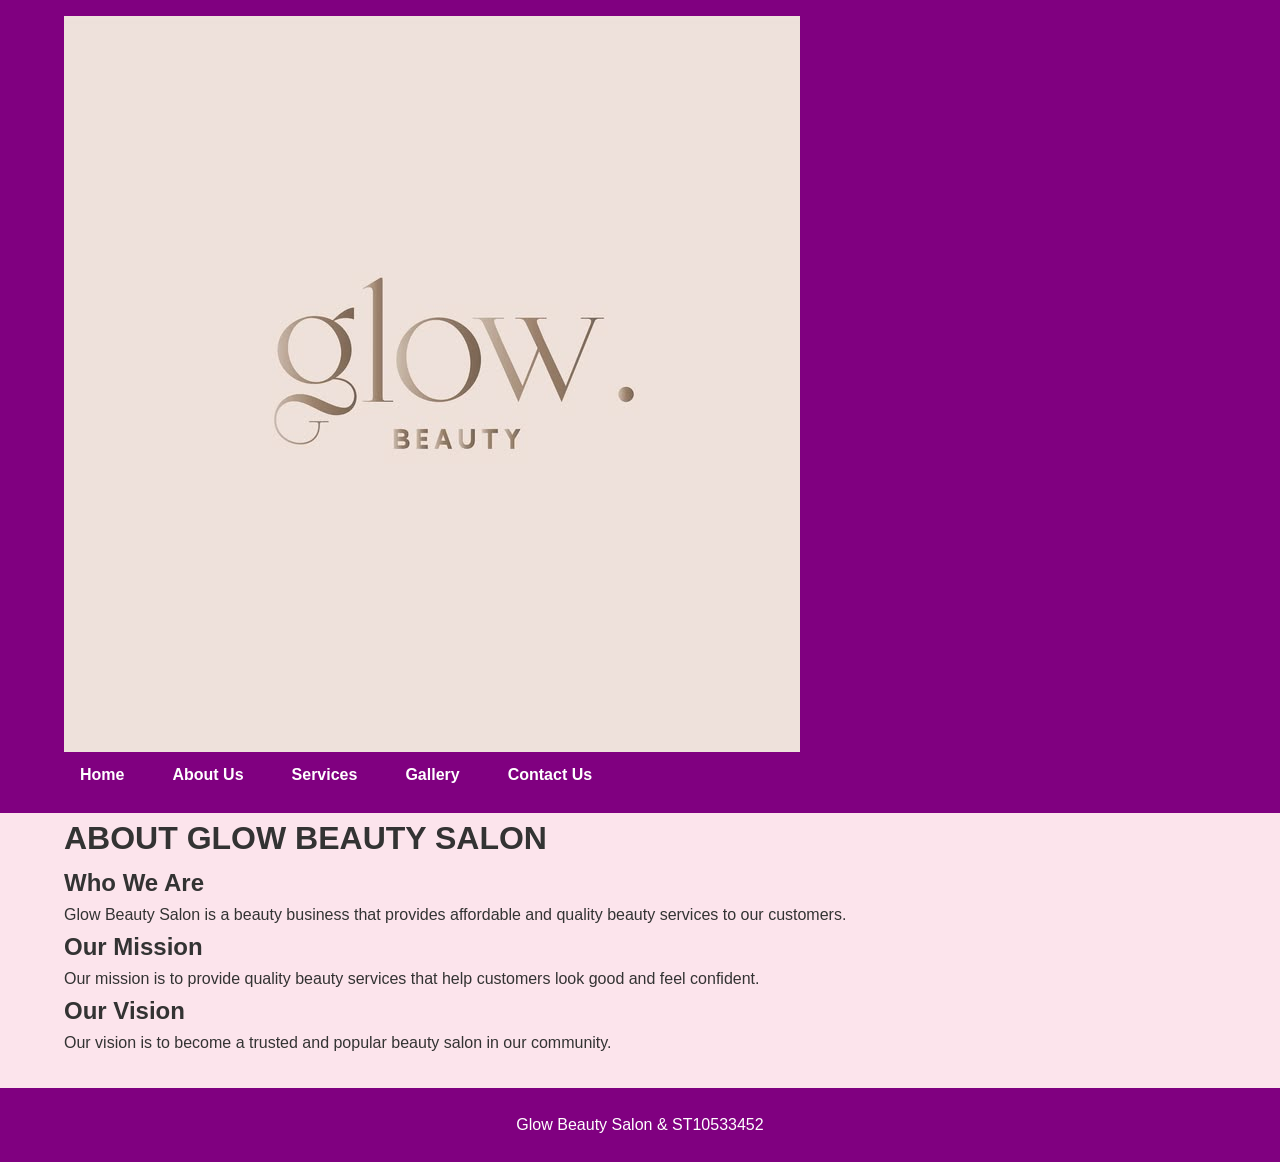
==== About Us.HTML @ 95c76f90 "Complete part 2 CSS styling and responsive design" ====
<!DOCTYPE html>
<html lang="en">
<head>
    <meta charset="UTF-8">
   <meta name="viewport" content="width=device-width, initial-scale=1.0">

    <title>Glow Beauty Salon - About Us</title>
    <link rel="stylesheet" href="CSS/style.css"

</head>

<body>

<header>

    <img src="IMAGES/SALON LOGO.jpg" alt="Glow Beauty Salon Logo">

    <nav>
        <a href="Home.HTML">Home</a>
        <a href="About Us.HTML">About Us</a>
        <a href="Services.HTML">Services</a>
        <a href="Gallery.HTML">Gallery</a>
        <a href="Contact.HTML">Contact Us</a>
    </nav>

</header>

<main>

    <h1>ABOUT GLOW BEAUTY SALON</h1>

    <h2>Who We Are</h2>

    <p>
        Glow Beauty Salon is a beauty business
        that provides affordable and quality
        beauty services to our customers.
    </p>

    <h2>Our Mission</h2>

    <p>
        Our mission is to provide quality beauty
        services that help customers look good
        and feel confident.
    </p>

    <h2>Our Vision</h2>

    <p>
        Our vision is to become a trusted and
        popular beauty salon in our community.
    </p>

</main>

<footer>
</P> Glow Beauty Salon & ST10533452</p> 
</footer>

</body>

</html>
---- CSS/style.css ----
/* =====================================
   GLOW BEAUTY SALON
   PART 2 - CSS STYLING
   ===================================== */

/* CSS RESET */

* {
    margin: 0;
    padding: 0;
    box-sizing: border-box;
}

/* BASE STYLE */

body {
    font-family: Arial, sans-serif;
    font-size: 1rem;
    line-height: 1.6;
    color: #333;
    background-color: #fce4ec;
}

/* HEADER */

header {
    background-color: #800080;
    padding: 1rem 5%;
    display: flex;
    justify-content: space-between;
    align-items: center;
    flex-wrap: wrap;
}

/* LOGO */

.logo {
    width: 150px;
    height: auto;
}

/* NAVIGATION */

nav {
    display: flex;
    gap: 1rem;
    flex-wrap: wrap;
}

nav a {
    color: white;
    text-decoration: none;
    font-weight: bold;
    padding: 0.6rem 1rem;
    border-radius: 5px;
}

/* HOVER */

nav a:hover {
    background-color: hotpink;
    color: white;
}

/* FOCUS */

nav a:focus {
    outline: 2px solid white;
}

/* ACTIVE */

nav a:active {
    background-color: #ff69b4;
}

/* MAIN */

main {
    width: 90%;
    max-width: 1200px;
    margin: 0 auto;
}

/* HERO SECTION */

.hero {
    text-align: center;
    padding: 5rem 1rem;
    background-color: #f8bbd0;
    margin-top: 1rem;
    border-radius: 10px;
    box-shadow: 0 4px 10px rgba(0, 0, 0, 0.2);
}

.hero h1 {
    font-size: 2.5rem;
    font-weight: bold;
    letter-spacing: 2px;
    color: #800080;
}

.hero h2 {
    font-size: 1.5rem;
    color: hotpink;
    margin: 1rem 0;
}

.hero p {
    max-width: 700px;
    margin: 0 auto 1.5rem;
}

/* BUTTON */

.button {
    display: inline-block;
    background-color: #800080;
    color: white;
    text-decoration: none;
    padding: 0.8rem 1.5rem;
    border-radius: 5px;
    font-weight: bold;
}

.button:hover {
    background-color: hotpink;
}

/* PAGE TITLE */

.page-title {
    text-align: center;
    padding: 3rem 1rem;
}

.page-title h1 {
    color: #800080;
    font-size: 2.5rem;
    letter-spacing: 2px;
}

.page-title p {
    color: hotpink;
    font-size: 1.2rem;
}

/* WELCOME */

.welcome {
    text-align: center;
    padding: 3rem 1rem;
}

.welcome h2 {
    color: #800080;
    font-size: 2rem;
    margin-bottom: 1rem;
}

/* HOME CARDS */

.home-cards {
    display: grid;
    grid-template-columns: repeat(3, 1fr);
    gap: 1.5rem;
    margin-top: 2rem;
}

.card {
    background-color: white;
    padding: 2rem;
    border: 2px solid #f48fb1;
    border-radius: 10px;
    box-shadow: 0 4px 8px rgba(0, 0, 0, 0.15);
}

.card:hover {
    transform: translateY(-5px);
}

.card h3 {
    color: #800080;
    margin-bottom: 0.5rem;
}

/* CONTENT */

.content {
    background-color: white;
    padding: 2rem;
    margin-bottom: 2rem;
    border-radius: 10px;
    box-shadow: 0 4px 8px rgba(0, 0, 0, 0.15);
}

.content h2 {
    color: #800080;
    margin-bottom: 0.5rem;
}

.content p {
    margin-bottom: 1.5rem;
}

/* SERVICES */

.services {
    display: grid;
    grid-template-columns: repeat(2, 1fr);
    gap: 2rem;
    margin-bottom: 3rem;
}

.service-card {
    background-color: white;
    padding: 1.5rem;
    text-align: center;
    border-radius: 10px;
    border: 2px solid #f48fb1;
    box-shadow: 0 4px 8px rgba(0, 0, 0, 0.15);
}

.service-card:hover {
    transform: translateY(-5px);
}

.service-card img {
    width: 100%;
    max-width: 400px;
    height: 250px;
    object-fit: cover;
    border-radius: 8px;
}

.service-card h2 {
    color: #800080;
    margin: 1rem 0 0.5rem;
}

/* GALLERY */

.gallery {
    display: grid;
    grid-template-columns: repeat(2, 1fr);
    gap: 2rem;
    margin-bottom: 3rem;
}

.gallery-item {
    background-color: white;
    padding: 1.5rem;
    text-align: center;
    border-radius: 10px;
    border: 2px solid #f48fb1;
    box-shadow: 0 4px 8px rgba(0, 0, 0, 0.15);
}

.gallery-item h2 {
    color: #800080;
    margin-bottom: 1rem;
}

.gallery-item img {
    width: 100%;
    height: auto;
    max-width: 500px;
    border-radius: 8px;
    border: 3px solid #f48fb1;
}

.gallery-item img:hover {
    transform: scale(1.03);
}

/* CONTACT */

.contact {
    background-color: white;
    padding: 2rem;
    margin-bottom: 3rem;
    border-radius: 10px;
    box-shadow: 0 4px 8px rgba(0, 0, 0, 0.15);
}

.contact h2 {
    color: #800080;
    margin-bottom: 1rem;
}

.contact p {
    margin-bottom: 0.8rem;
}

/* FORM */

form {
    display: flex;
    flex-direction: column;
    gap: 0.5rem;
    max-width: 600px;
}

input,
textarea {
    width: 100%;
    padding: 0.8rem;
    border: 1px solid #ccc;
    border-radius: 5px;
    font-size: 1rem;
}

input:focus,
textarea:focus {
    outline: 2px solid hotpink;
}

button {
    background-color: #800080;
    color: white;
    border: none;
    padding: 0.8rem;
    border-radius: 5px;
    font-size: 1rem;
    cursor: pointer;
    margin-top: 1rem;
}

button:hover {
    background-color: hotpink;
}

button:active {
    background-color: #ff1493;
}

/* FOOTER */

footer {
    background-color: #800080;
    color: white;
    text-align: center;
    padding: 1.5rem;
    margin-top: 2rem;
}

/* =====================================
   RESPONSIVE DESIGN
   TABLET
   ===================================== */

@media (max-width: 768px) {

    header {
        flex-direction: column;
        gap: 1rem;
    }

    nav {
        justify-content: center;
    }

    .home-cards {
        grid-template-columns: 1fr 1fr;
    }

    .services {
        grid-template-columns: 1fr;
    }

    .gallery {
        grid-template-columns: 1fr;
    }

    .hero h1 {
        font-size: 2rem;
    }

}

/* =====================================
   RESPONSIVE DESIGN
   MOBILE
   ===================================== */

@media (max-width: 480px) {

    body {
        font-size: 0.95rem;
    }

    header {
        padding: 1rem;
    }

    .logo {
        width: 120px;
    }

    nav {
        flex-direction: column;
        width: 100%;
        text-align: center;
    }

    nav a {
        width: 100%;
    }

    .hero {
        padding: 3rem 1rem;
    }

    .hero h1 {
        font-size: 1.8rem;
    }

    .hero h2 {
        font-size: 1.2rem;
    }

    .home-cards {
        grid-template-columns: 1fr;
    }

    .page-title h1 {
        font-size: 2rem;
    }

    .service-card img {
        height: auto;
    }

    .content,
    .contact {
        padding: 1rem;
    }

}
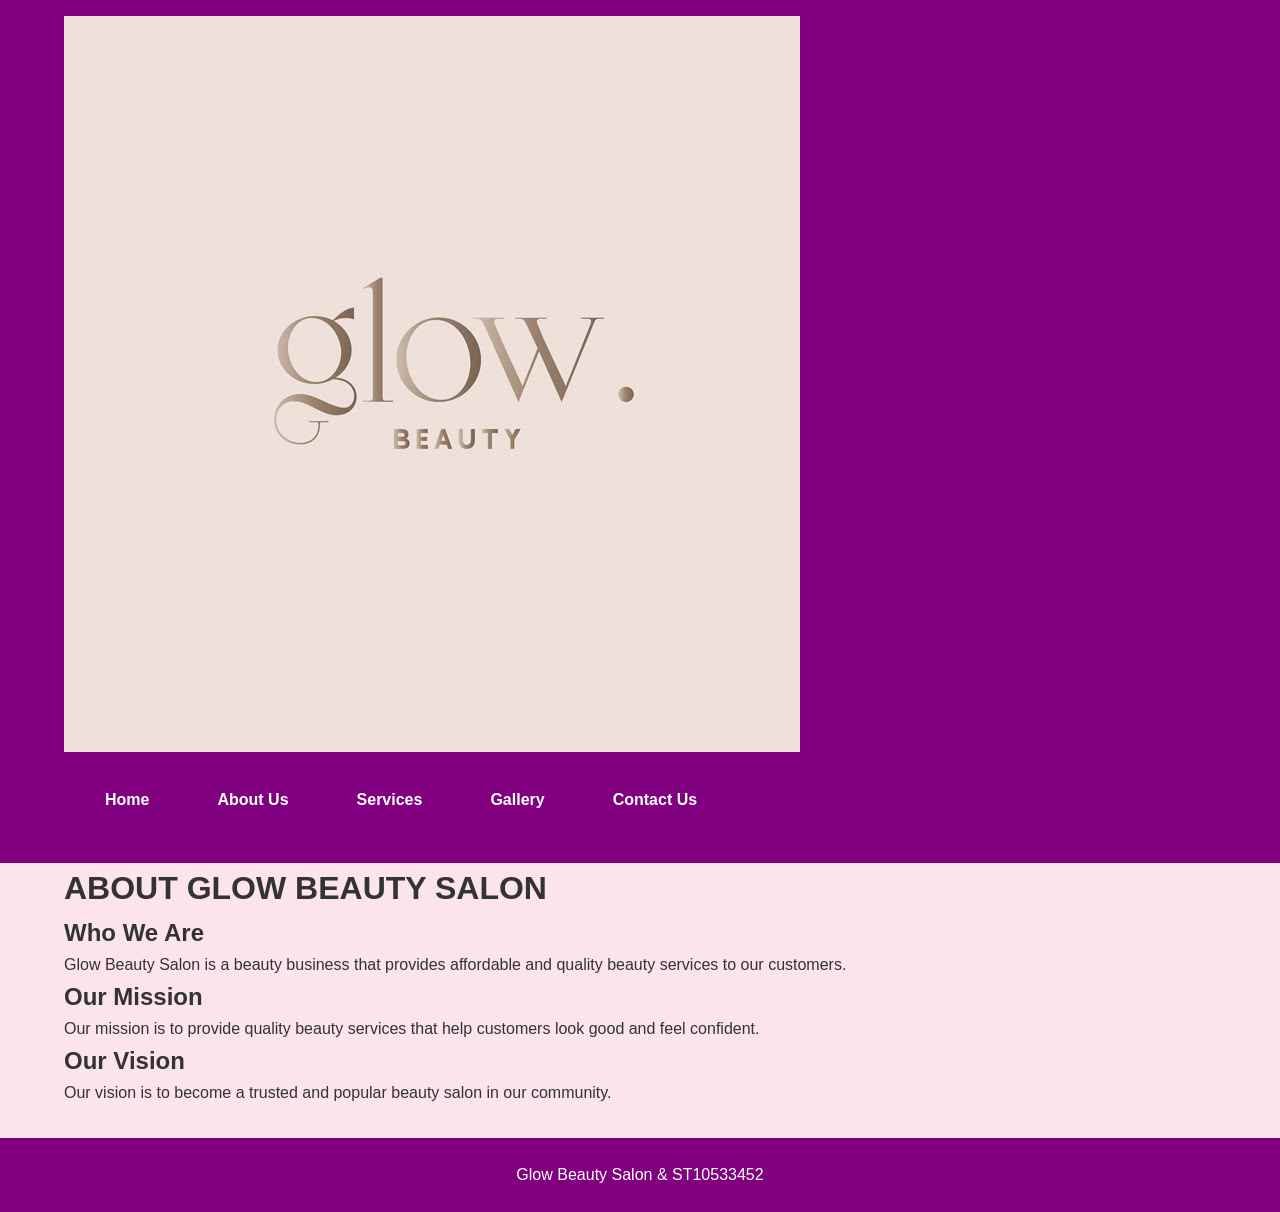
==== commit 473b73f0: "Completed POE Website improvements" ====
--- a/About Us.HTML
+++ b/About Us.HTML
@@ -5,6 +5,10 @@
    <meta name="viewport" content="width=device-width, initial-scale=1.0">
 
     <title>Glow Beauty Salon - About Us</title>
+    <meta name="description" content="Learn more about Glow Beauty Salon, our story, our passion for beauty and our commitment to excellent customer service.">
+<meta name="keywords" content="about Glow Beauty Salon, beauty salon, beauty treatments">
+<meta name="author" content="Glow Beauty Salon">
+
     <link rel="stylesheet" href="CSS/style.css"
 
 </head>
@@ -20,7 +24,7 @@
         <a href="About Us.HTML">About Us</a>
         <a href="Services.HTML">Services</a>
         <a href="Gallery.HTML">Gallery</a>
-        <a href="Contact.HTML">Contact Us</a>
+        <a href="Contact Us.HTML">Contact Us</a>
     </nav>
 
 </header>
--- a/CSS/style.css
+++ b/CSS/style.css
@@ -437,3 +437,306 @@
     }
 
 }
+/* Interactive Gallery Lightbox */
+
+.lightbox {
+    display: none;
+    position: fixed;
+    z-index: 1000;
+    top: 0;
+    left: 0;
+    width: 100%;
+    height: 100%;
+    background-color: rgba(0, 0, 0, 0.9);
+    text-align: center;
+    padding-top: 50px;
+    box-sizing: border-box;
+}
+
+.lightbox img {
+    max-width: 85%;
+    max-height: 75vh;
+    object-fit: contain;
+    margin: auto;
+}
+
+.close-lightbox {
+    position: absolute;
+    top: 15px;
+    right: 30px;
+    color: white;
+    font-size: 40px;
+    cursor: pointer;
+}
+
+#lightboxCaption {
+    color: white;
+    font-size: 18px;
+    margin-top: 15px;
+}
+
+/* Image Lightbox */
+
+.lightbox {
+    display: none;
+    position: fixed;
+    z-index: 1000;
+    top: 0;
+    left: 0;
+    width: 100%;
+    height: 100%;
+    background-color: rgba(0, 0, 0, 0.9);
+    justify-content: center;
+    align-items: center;
+    flex-direction: column;
+}
+
+.lightbox img {
+    max-width: 80%;
+    max-height: 75vh;
+    object-fit: contain;
+}
+
+.close-lightbox {
+    position: absolute;
+    top: 20px;
+    right: 35px;
+    color: white;
+    font-size: 40px;
+    cursor: pointer;
+}
+
+#lightboxCaption {
+    color: white;
+    font-size: 20px;
+    margin-top: 15px;
+}
+.home-button {
+display: inline-block;
+background-color: purple;
+color: white;
+padding: 12px 20px;
+text-decoration: none;
+border-radius: 5px;
+margin-top: 15px;
+}
+
+.home-button:hover {
+background-color: #d98bd9;
+}
+nav {
+background-color: purple;
+padding: 15px;
+text-align: center;
+}
+
+nav a {
+color: white;
+text-decoration: none;
+margin: 10px;
+font-size: 16px;
+font-weight: bold;
+}
+
+nav a:hover {
+color: pink;
+text-decoration: underline;
+}
+/* Enquiry Form Design */
+
+#enquiryForm {
+max-width: 700px;
+margin: 30px auto;
+padding: 30px;
+background-color: #ffffff;
+border-radius: 15px;
+box-shadow: 0 4px 15px rgba(0, 0, 0, 0.15);
+}
+
+#enquiryForm label {
+display: block;
+margin-top: 15px;
+margin-bottom: 8px;
+font-weight: bold;
+color: purple;
+}
+
+#enquiryForm input,
+#enquiryForm select,
+#enquiryForm textarea {
+width: 100%;
+padding: 12px;
+margin-bottom: 10px;
+border: 1px solid #d8b4e2;
+border-radius: 8px;
+box-sizing: border-box;
+font-size: 16px;
+}
+
+#enquiryForm input:focus,
+#enquiryForm select:focus,
+#enquiryForm textarea:focus {
+outline: none;
+border-color: purple;
+box-shadow: 0 0 5px #d8b4e2;
+}
+
+#enquiryForm button {
+background-color: purple;
+color: white;
+padding: 12px 25px;
+border: none;
+border-radius: 8px;
+cursor: pointer;
+font-size: 16px;
+margin-top: 15px;
+}
+
+#enquiryForm button:hover {
+background-color: #d98bd9;
+}
+
+#response {
+color: darkgreen;
+font-weight: bold;
+margin-top: 20px;
+}
+.whatsapp-button {
+display: inline-block;
+background-color: #25D366;
+color: white;
+padding: 12px 20px;
+text-decoration: none;
+border-radius: 8px;
+margin: 10px;
+font-weight: bold;
+}
+
+.whatsapp-button:hover {
+background-color: #128C7E;
+}
+/* Customer Reviews Section */
+#reviews {
+text-align: center;
+padding: 30px;
+background-color: #fce4ec;
+margin-top: 20px;
+}
+
+#reviews h2 {
+color: #800080;
+}
+
+.review {
+background-color: white;
+padding: 15px;
+margin: 15px auto;
+max-width: 500px;
+border-radius: 10px;
+box-shadow: 0 2px 5px #cccccc;
+}
+
+.review p {
+color: #555555;
+}
+
+.review p:first-of-type {
+color: #ff1493;
+font-size: 20px;
+}
+/* Leave a Review Button */
+.leave-review {
+text-align: center;
+padding: 20px;
+}
+
+.review-button {
+display: inline-block;
+background-color: purple;
+color: white;
+padding: 12px 25px;
+text-decoration: none;
+border-radius: 8px;
+font-weight: bold;
+}
+
+.review-button:hover {
+background-color: #d63384;
+}
+/* Back to Top Button */
+#backToTop {
+display: block;
+margin: 20px auto;
+padding: 12px 25px;
+background-color: purple;
+color: white;
+border: none;
+border-radius: 8px;
+font-size: 16px;
+font-weight: bold;
+cursor: pointer;
+}
+
+#backToTop:hover {
+background-color: #d63384;
+}
+/* Gallery Image Hover Effect */
+main img {
+    transition: transform 0.3s ease;
+    cursor: pointer;
+}
+
+main img:hover {
+    transform: scale(1.05);
+}
+
+/* Mobile Responsive Design */
+@media screen and (max-width: 600px) {
+
+    body {
+        width: 100%;
+        margin: 0;
+        padding: 10px;
+        box-sizing: border-box;
+    }
+
+    img {
+        max-width: 100%;
+        height: auto !important;
+    }
+
+    header img {
+        max-width: 100%;
+        height: auto;
+    }
+
+    nav {
+        display: flex;
+        flex-wrap: wrap;
+        justify-content: center;
+    }
+
+    nav a {
+        padding: 10px;
+        font-size: 14px;
+    }
+
+    table {
+        display: block;
+        max-width: 100%;
+        overflow-x: auto;
+    }
+
+    input, textarea, select, button {
+        max-width: 100%;
+        box-sizing: border-box;
+    }
+
+    h1 {
+        font-size: 25px;
+    }
+
+    h2 {
+        font-size: 21px;
+    }
+}
